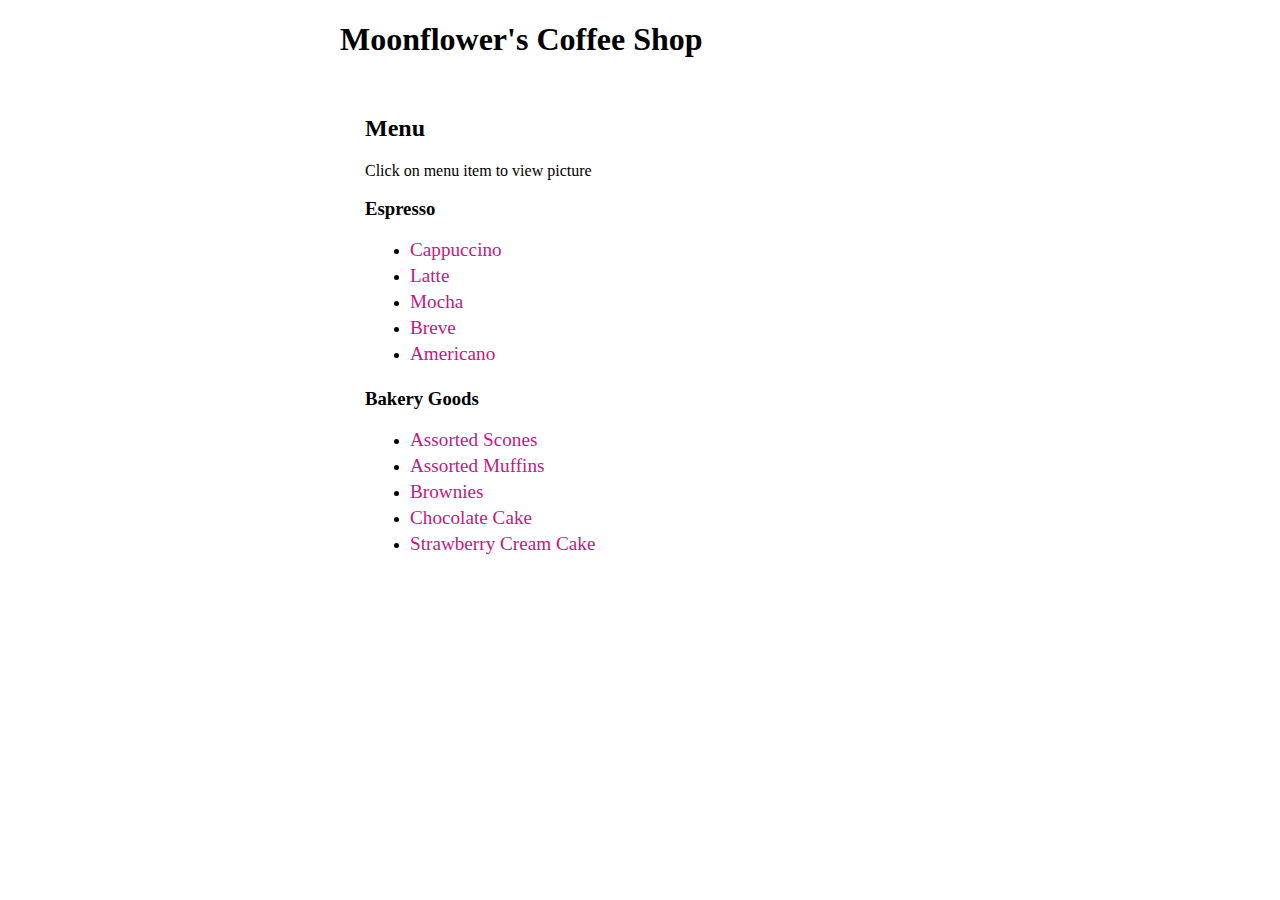
==== index.html @ cd1f8b1c "menu text added" ====
<!DOCTYPE html>
<html lang="en">
<head>
	<meta charset="UTF-8">
    <title>Moonflower's Coffee Shop</title>
	<link rel="stylesheet" href="css/style.css">
</head>

<body>
    <header>
        <h1>Moonflower's Coffee Shop</h1>
    </header>
	<aside>
		<img id="aside-image" class="hide" src="" alt="" id="image">
	</aside>	
	<section id="menu">
		<h2>Menu</h2>
        <p id = "text"></p>
		<h3 id="espresso">Espresso</h3>
		<div>
			<ul>
	    		<li><span class="menu-item">Cappuccino</span><img src="images/cappuccino.jpg"></li>
	    		<li><span class="menu-item">Latte</span><img src="images/latte.jpg"></li>
	    		<li><span class="menu-item">Mocha</span><img src="images/mocha.jpg"></li>
	    		<li><span class="menu-item">Breve</span><img src="images/breve.jpg"></li>
	    		<li><span class="menu-item">Americano</span><img src="images/americano.jpg"></li>
	    	</ul> 
		</div>
		<h3 id="bakery">Bakery Goods</h3>
		<div>
			<ul>
	    		<li><span class="menu-item">Assorted Scones</span><img src="images/scones.jpg"></li>
	    		<li><span class="menu-item">Assorted Muffins</span><img src="images/muffins.jpg"></li>
	    		<li><span class="menu-item">Brownies</span><img src="images/brownies.jpg"></li>
                <li><span class="menu-item">Chocolate Cake</span><img src="images/choc-cake.jpg"></li>
                <li><span class="menu-item">Strawberry Cream Cake</span><img src="images/white-cake.jpg"></li>
	    	</ul>
		</div>
	</section>
    
    
	<!-- javascript -->
    <script src="js/script.js"></script> 	
    
</body>
</html>
---- css/style.css ----
/* type selectors */

article,
aside,
figure,
figcaption,
footer,
header,
nav,
section {
    display: block;
}

body {
    margin: auto;
    font-family: Papyrus, fantasy;
    max-width: 600px;
}

aside {
    margin: 50px 20px 10px 0;
    width: 175px;
    float: right;
}

section {
    padding: 15px 25px;
}

.menu-item {
    font-size: 120%;
    cursor: pointer;
    color: mediumvioletred;
}

img {
    display: block;
}

.hide {
    display: none;
}

ul {
    padding-left: 45px;
}

li {
    padding-bottom: .25em;
}
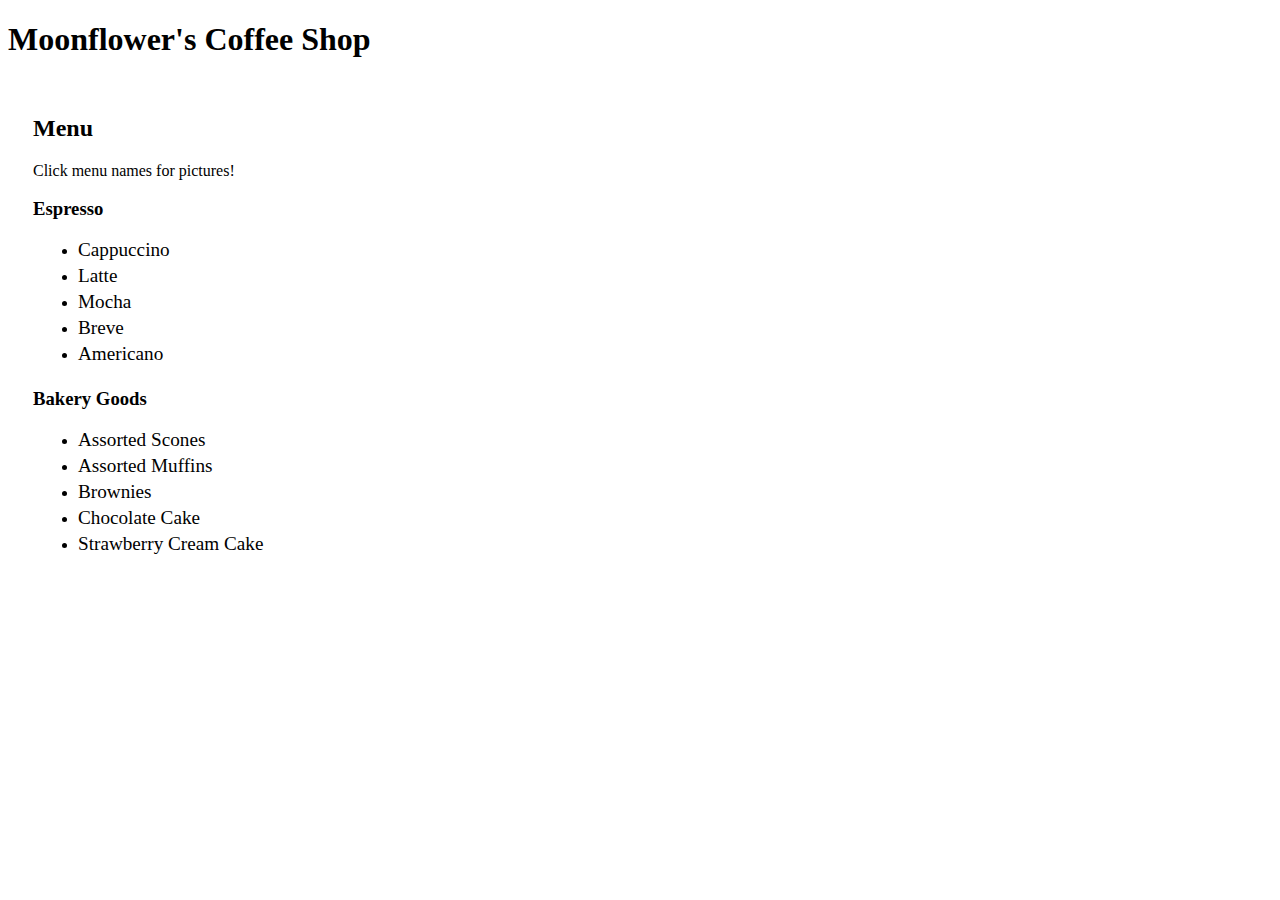
==== commit c461c663: "Merge da3b893616adbea323549c6d8d24a9a0a9462e25 into 80ab490f0b9f98d081f3e64f5124d266e5be81f4" ====
--- a/index.html
+++ b/index.html
@@ -15,7 +15,7 @@
 	</aside>	
 	<section id="menu">
 		<h2>Menu</h2>
-        <p id = "text"></p>
+        <p id ="Message"></p>
 		<h3 id="espresso">Espresso</h3>
 		<div>
 			<ul>
@@ -40,7 +40,7 @@
     
     
 	<!-- javascript -->
-    <script src="js/script.js"></script> 	
+   <script src="js/script.js"></script>
     
 </body>
 </html>
--- a/css/style.css
+++ b/css/style.css
@@ -1,36 +1,26 @@
 /* type selectors */
-
-article,
-aside,
-figure,
-figcaption,
-footer,
-header,
-nav,
-section {
+article, aside, figure, figcaption, footer, header, nav, section {
     display: block;
 }
 
 body {
-    margin: auto;
-    font-family: Papyrus, fantasy;
+	font-family: papyrus, fantasy;
     max-width: 600px;
 }
 
 aside {
-    margin: 50px 20px 10px 0;
-    width: 175px;
-    float: right;
+	margin: 50px 20px 10px 0;
+	width: 175px;
+	float: right;
 }
 
 section {
-    padding: 15px 25px;
+	padding: 15px 25px;
 }
 
 .menu-item {
     font-size: 120%;
-    cursor: pointer;
-    color: mediumvioletred;
+	cursor: pointer;
 }
 
 img {
@@ -38,13 +28,13 @@
 }
 
 .hide {
-    display: none;
+	display: none;
 }
 
+
 ul {
-    padding-left: 45px;
+	padding-left: 45px;
 }
-
 li {
-    padding-bottom: .25em;
+	padding-bottom: .25em;
 }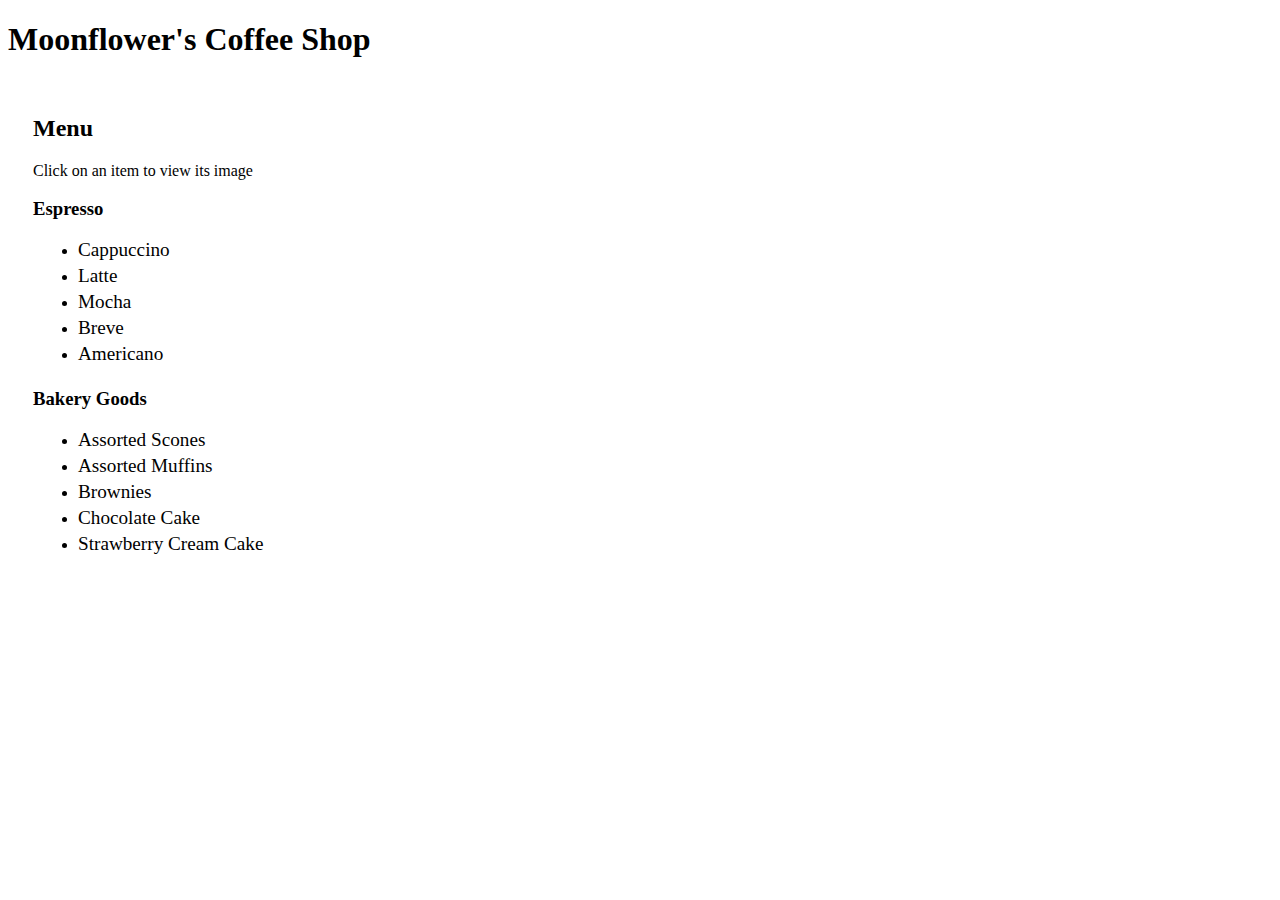
==== commit 6098eac7: "added javascript to make images appear when clicking on text." ====
--- a/index.html
+++ b/index.html
@@ -11,11 +11,12 @@
         <h1>Moonflower's Coffee Shop</h1>
     </header>
 	<aside>
-		<img id="aside-image" class="hide" src="" alt="" id="image">
+		<img id="aside-image" class="hide" src="" alt="">
 	</aside>	
 	<section id="menu">
 		<h2>Menu</h2>
-        <p id ="Message"></p>
+        <div id="instructions">
+        </div>
 		<h3 id="espresso">Espresso</h3>
 		<div>
 			<ul>
@@ -40,7 +41,7 @@
     
     
 	<!-- javascript -->
-   <script src="js/script.js"></script>
+    <script src="js/script.js"></script> 	
     
 </body>
 </html>
--- a/css/style.css
+++ b/css/style.css
@@ -1,26 +1,34 @@
 /* type selectors */
-article, aside, figure, figcaption, footer, header, nav, section {
+
+article,
+aside,
+figure,
+figcaption,
+footer,
+header,
+nav,
+section {
     display: block;
 }
 
 body {
-	font-family: papyrus, fantasy;
+    font-family: Papyrus, fantasy;
     max-width: 600px;
 }
 
 aside {
-	margin: 50px 20px 10px 0;
-	width: 175px;
-	float: right;
+    margin: 50px 20px 10px 0;
+    width: 175px;
+    float: right;
 }
 
 section {
-	padding: 15px 25px;
+    padding: 15px 25px;
 }
 
 .menu-item {
     font-size: 120%;
-	cursor: pointer;
+    cursor: pointer;
 }
 
 img {
@@ -28,13 +36,13 @@
 }
 
 .hide {
-	display: none;
+    display: none;
 }
 
+ul {
+    padding-left: 45px;
+}
 
-ul {
-	padding-left: 45px;
-}
 li {
-	padding-bottom: .25em;
+    padding-bottom: .25em;
 }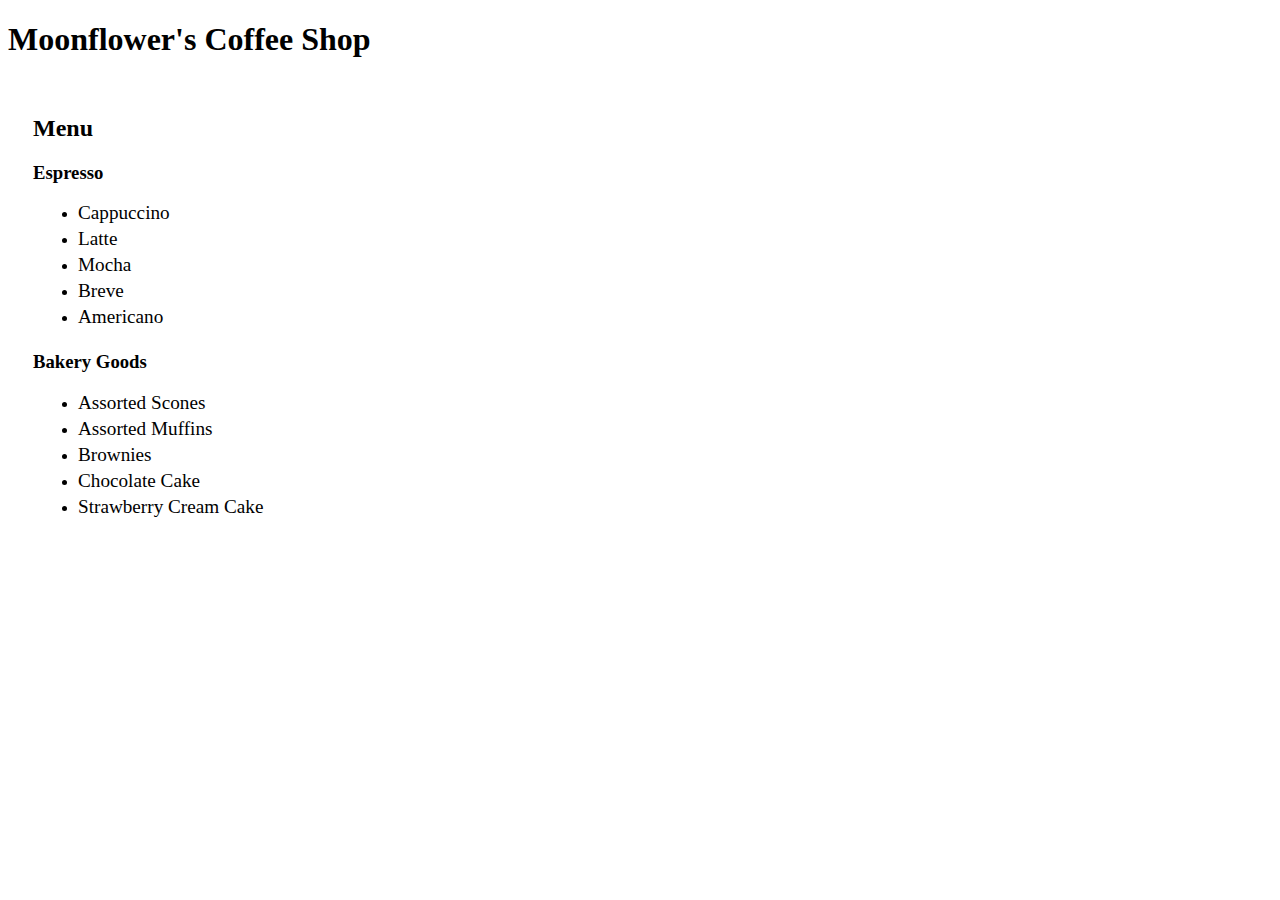
==== commit befadcec: "Merge 1c05384783f84c61d8b38ec90052ec17b89e8992 into 80ab490f0b9f98d081f3e64f5124d266e5be81f4" ====
--- a/index.html
+++ b/index.html
@@ -11,16 +11,14 @@
         <h1>Moonflower's Coffee Shop</h1>
     </header>
 	<aside>
-		<img id="aside-image" class="hide" src="" alt="">
+		<img id="aside-image" class="" src="" alt="" >
 	</aside>	
 	<section id="menu">
 		<h2>Menu</h2>
-        <div id="instructions">
-        </div>
 		<h3 id="espresso">Espresso</h3>
 		<div>
 			<ul>
-	    		<li><span class="menu-item">Cappuccino</span><img src="images/cappuccino.jpg"></li>
+	            <li><span class="menu-item">Cappuccino</span><img src="images/cappuccino.jpg" id = 'imageCap'></li>
 	    		<li><span class="menu-item">Latte</span><img src="images/latte.jpg"></li>
 	    		<li><span class="menu-item">Mocha</span><img src="images/mocha.jpg"></li>
 	    		<li><span class="menu-item">Breve</span><img src="images/breve.jpg"></li>
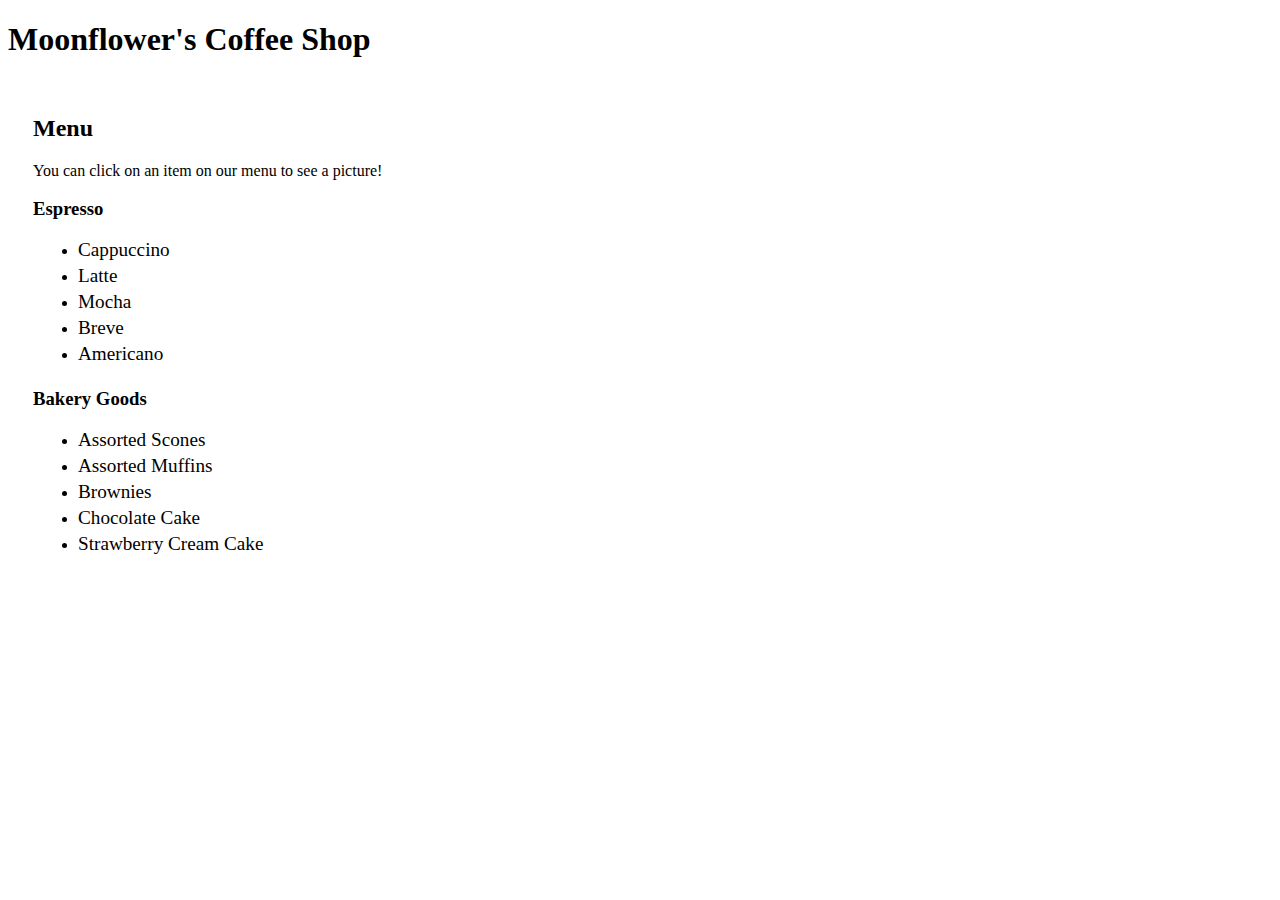
==== commit 6f4fae0b: "finished hw" ====
--- a/index.html
+++ b/index.html
@@ -1,45 +1,46 @@
 <!DOCTYPE html>
 <html lang="en">
 <head>
-	<meta charset="UTF-8">
+    <meta charset="UTF-8">
     <title>Moonflower's Coffee Shop</title>
-	<link rel="stylesheet" href="css/style.css">
+    <link rel="stylesheet" href="css/style.css">
 </head>
 
 <body>
     <header>
         <h1>Moonflower's Coffee Shop</h1>
     </header>
-	<aside>
-		<img id="aside-image" class="" src="" alt="" >
-	</aside>	
-	<section id="menu">
-		<h2>Menu</h2>
-		<h3 id="espresso">Espresso</h3>
-		<div>
-			<ul>
-	            <li><span class="menu-item">Cappuccino</span><img src="images/cappuccino.jpg" id = 'imageCap'></li>
-	    		<li><span class="menu-item">Latte</span><img src="images/latte.jpg"></li>
-	    		<li><span class="menu-item">Mocha</span><img src="images/mocha.jpg"></li>
-	    		<li><span class="menu-item">Breve</span><img src="images/breve.jpg"></li>
-	    		<li><span class="menu-item">Americano</span><img src="images/americano.jpg"></li>
-	    	</ul> 
-		</div>
-		<h3 id="bakery">Bakery Goods</h3>
-		<div>
-			<ul>
-	    		<li><span class="menu-item">Assorted Scones</span><img src="images/scones.jpg"></li>
-	    		<li><span class="menu-item">Assorted Muffins</span><img src="images/muffins.jpg"></li>
-	    		<li><span class="menu-item">Brownies</span><img src="images/brownies.jpg"></li>
+    <aside>
+        <img id="aside-image" class="hide" src="" alt="" id="image">
+    </aside>
+    <section id="menu">
+        <h2>Menu</h2>
+        <h3 id="espresso">Espresso</h3>
+        <div>
+            <ul>
+                <li><span class="menu-item">Cappuccino</span><img src="images/cappuccino.jpg"></li>
+                <li><span class="menu-item">Latte</span><img src="images/latte.jpg"></li>
+                <li><span class="menu-item">Mocha</span><img src="images/mocha.jpg"></li>
+                <li><span class="menu-item">Breve</span><img src="images/breve.jpg"></li>
+                <li><span class="menu-item">Americano</span><img src="images/americano.jpg"></li>
+            </ul>
+        </div>
+        <h3 id="bakery">Bakery Goods</h3>
+        <div>
+            <ul>
+                <li><span class="menu-item">Assorted Scones</span><img src="images/scones.jpg"></li>
+                <li><span class="menu-item">Assorted Muffins</span><img src="images/muffins.jpg"></li>
+                <li><span class="menu-item">Brownies</span><img src="images/brownies.jpg"></li>
                 <li><span class="menu-item">Chocolate Cake</span><img src="images/choc-cake.jpg"></li>
                 <li><span class="menu-item">Strawberry Cream Cake</span><img src="images/white-cake.jpg"></li>
-	    	</ul>
-		</div>
-	</section>
-    
-    
-	<!-- javascript -->
-    <script src="js/script.js"></script> 	
-    
+            </ul>
+        </div>
+    </section>
+
+
+    <!-- javascript -->
+    <script src="js/script.js"></script>
+
 </body>
-</html>
+
+</html>--- a/css/style.css
+++ b/css/style.css
@@ -1,34 +1,26 @@
 /* type selectors */
-
-article,
-aside,
-figure,
-figcaption,
-footer,
-header,
-nav,
-section {
+article, aside, figure, figcaption, footer, header, nav, section {
     display: block;
 }
 
 body {
-    font-family: Papyrus, fantasy;
+	font-family: Papyrus, fantasy;
     max-width: 600px;
 }
 
 aside {
-    margin: 50px 20px 10px 0;
-    width: 175px;
-    float: right;
+	margin: 50px 20px 10px 0;
+	width: 175px;
+	float: right;
 }
 
 section {
-    padding: 15px 25px;
+	padding: 15px 25px;
 }
 
 .menu-item {
     font-size: 120%;
-    cursor: pointer;
+	cursor: pointer;
 }
 
 img {
@@ -36,13 +28,18 @@
 }
 
 .hide {
-    display: none;
+	display: none;
 }
 
+
 ul {
-    padding-left: 45px;
+	padding-left: 45px;
 }
-
 li {
-    padding-bottom: .25em;
+	padding-bottom: .25em;
+}
+.hidden{
+position: absolute;
+    top:-9999px;
+    left: -9999px;
 }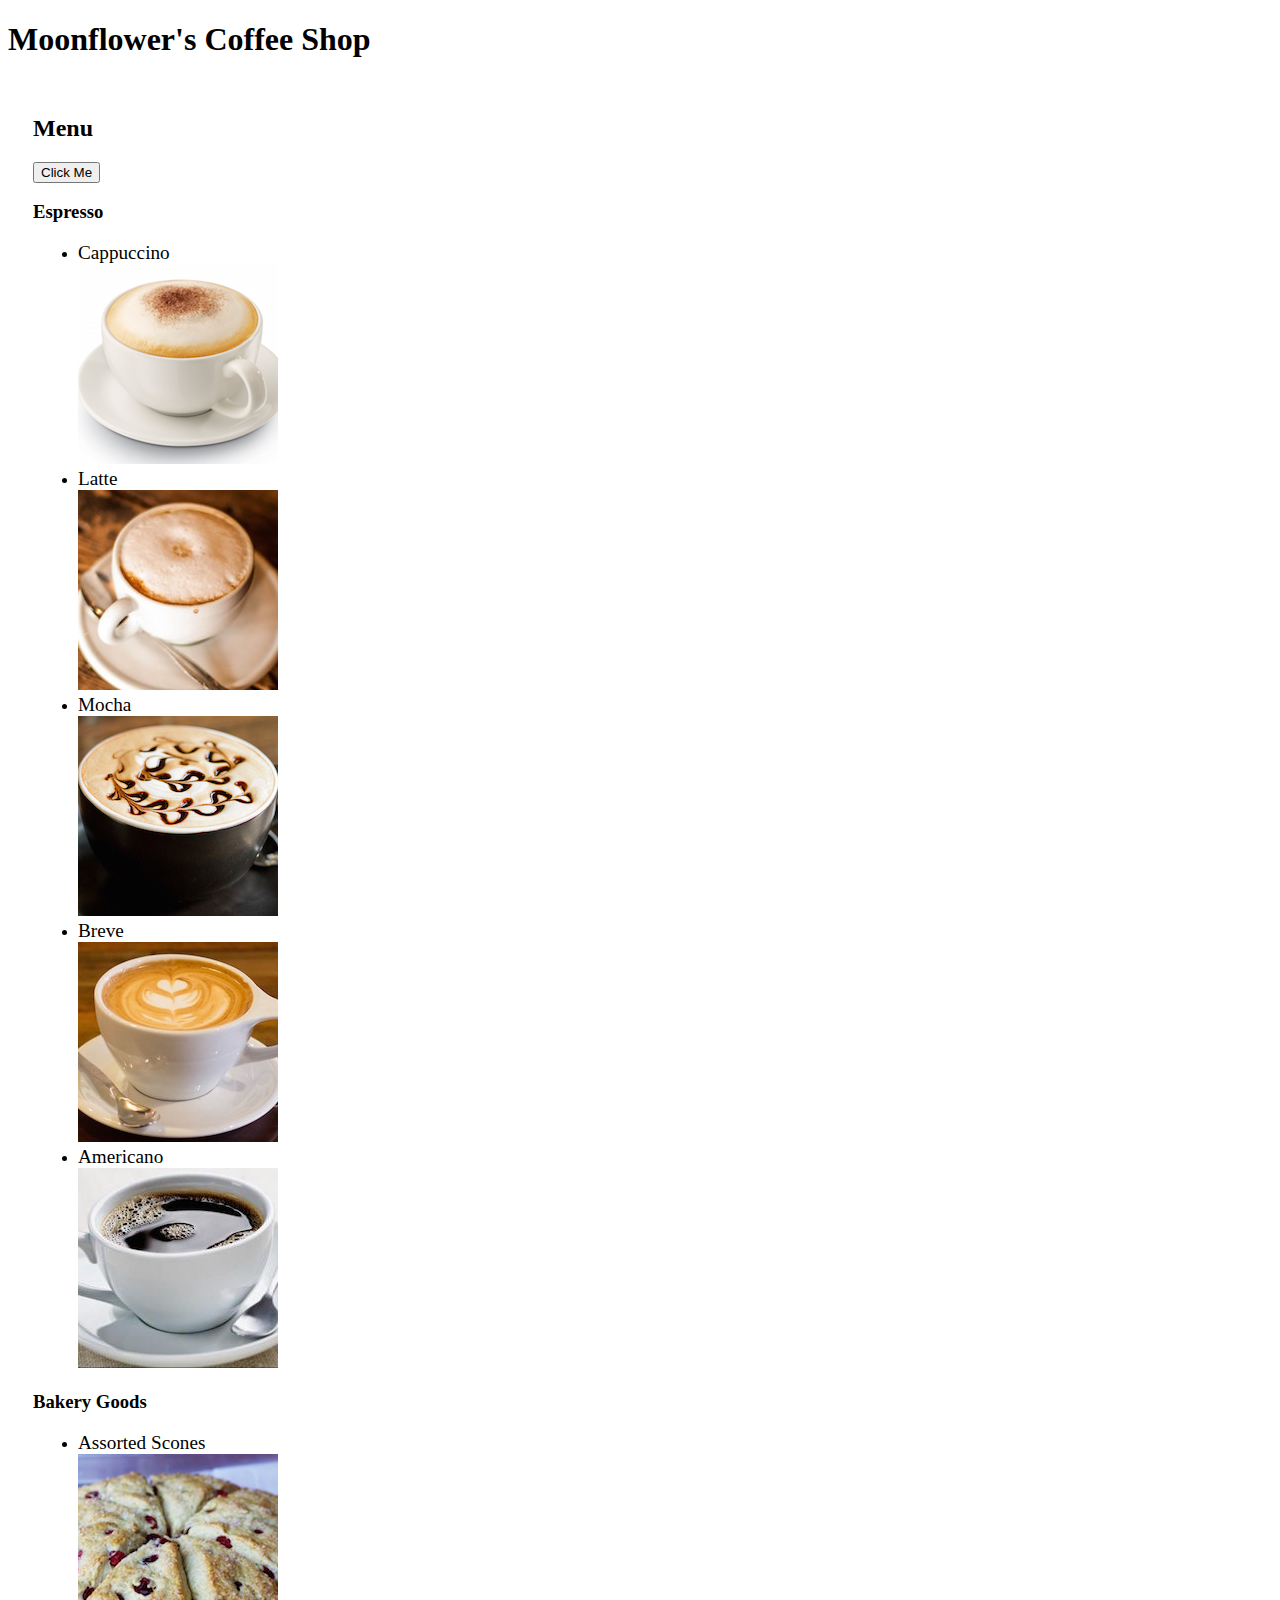
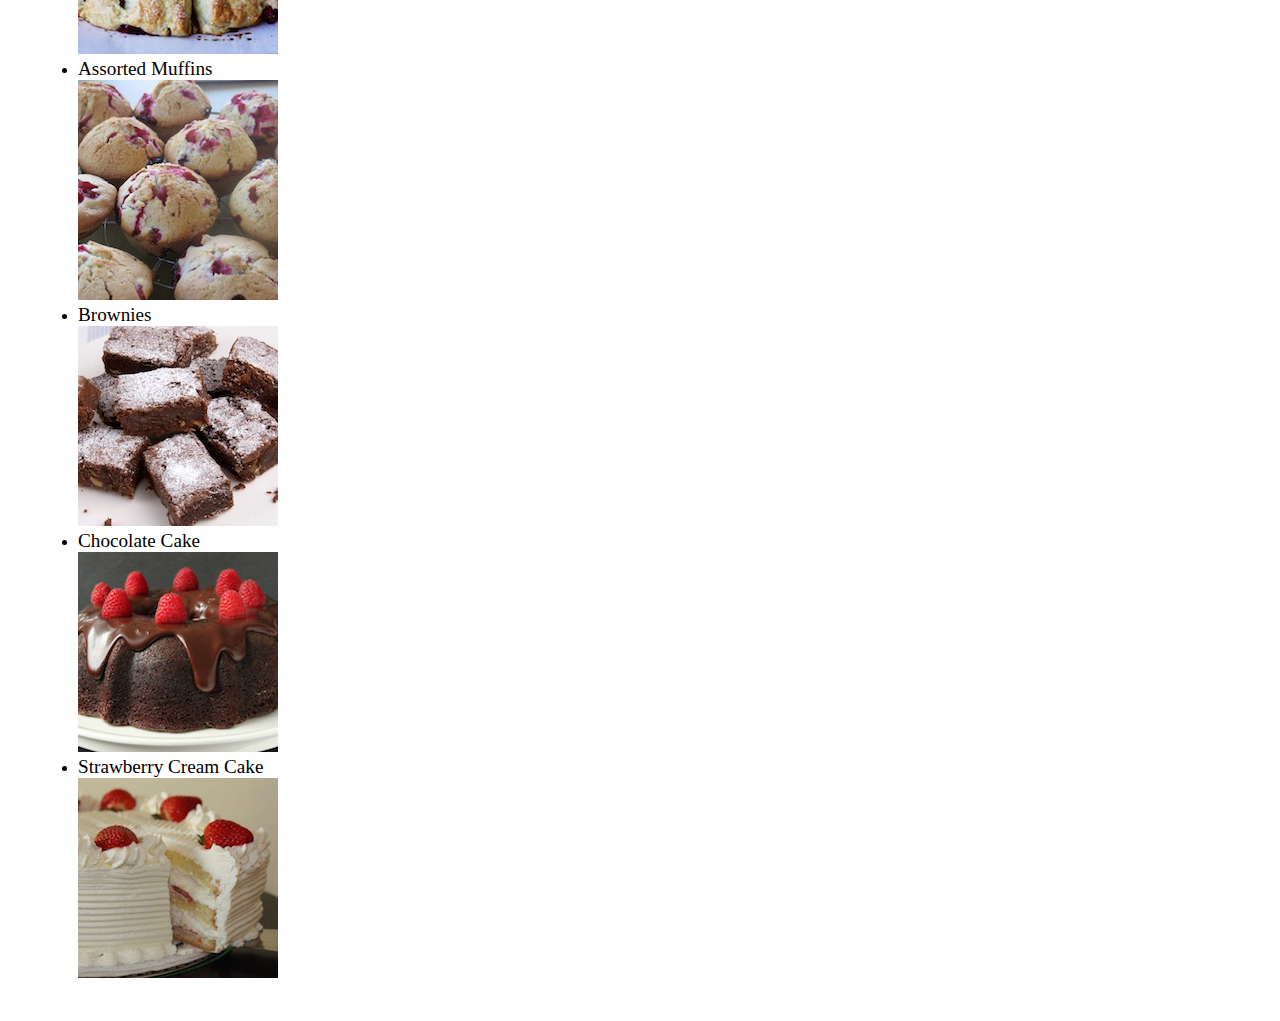
==== commit fc6aa428: "done" ====
--- a/index.html
+++ b/index.html
@@ -1,46 +1,57 @@
 <!DOCTYPE html>
 <html lang="en">
 <head>
-    <meta charset="UTF-8">
+	<meta charset="UTF-8">
     <title>Moonflower's Coffee Shop</title>
-    <link rel="stylesheet" href="css/style.css">
+	<link rel="stylesheet" href="css/style.css">
 </head>
 
 <body>
     <header>
         <h1>Moonflower's Coffee Shop</h1>
     </header>
-    <aside>
-        <img id="aside-image" class="hide" src="" alt="" id="image">
-    </aside>
-    <section id="menu">
-        <h2>Menu</h2>
-        <h3 id="espresso">Espresso</h3>
-        <div>
-            <ul>
-                <li><span class="menu-item">Cappuccino</span><img src="images/cappuccino.jpg"></li>
-                <li><span class="menu-item">Latte</span><img src="images/latte.jpg"></li>
-                <li><span class="menu-item">Mocha</span><img src="images/mocha.jpg"></li>
-                <li><span class="menu-item">Breve</span><img src="images/breve.jpg"></li>
-                <li><span class="menu-item">Americano</span><img src="images/americano.jpg"></li>
-            </ul>
-        </div>
-        <h3 id="bakery">Bakery Goods</h3>
-        <div>
-            <ul>
-                <li><span class="menu-item">Assorted Scones</span><img src="images/scones.jpg"></li>
-                <li><span class="menu-item">Assorted Muffins</span><img src="images/muffins.jpg"></li>
-                <li><span class="menu-item">Brownies</span><img src="images/brownies.jpg"></li>
+	<aside>
+		<img id="aside-image" class="hide" src="images/cappuccino.jpg" alt="cappucino" id="image">
+        <img id="aside-image" class="hide" src="images/latte.jpg" alt="latte" id="image">
+        <img id="aside-image" class="hide" src="images/mocha.jpg" alt="mocha" id="image">
+        <img id="aside-image" class="hide" src="images/breve.jpg" alt="breve" id="image">
+        <img id="aside-image" class="hide" src="images/americano.jpg" alt="americano" id="image">
+        
+        <img id="aside-image" class="hide" src="images/scones.jpg" alt="scones" id="image">
+        <img id="aside-image" class="hide" src="images/muffins.jpg" alt="muffins" id="image">
+        <img id="aside-image" class="hide" src="images/brownies.jpg" alt="brownies" id="image">
+        <img id="aside-image" class="hide" src="images/choc-cake.jpg" alt="choc-cake" id="image">
+        <img id="aside-image" class="hide" src="images/white-cake" alt="white-cake" id="image">
+        
+    </aside>	
+	<section id="menu">
+		<h2>Menu</h2>
+        <button onclick="myFunction()">Click Me</button>
+		<h3 id="espresso">Espresso</h3>
+		<div>
+			<ul>
+	    		<li><span class="menu-item">Cappuccino</span><img src="images/cappuccino.jpg"></li>
+	    		<li><span class="menu-item">Latte</span><img src="images/latte.jpg"></li>
+	    		<li><span class="menu-item">Mocha</span><img src="images/mocha.jpg"></li>
+	    		<li><span class="menu-item">Breve</span><img src="images/breve.jpg"></li>
+	    		<li><span class="menu-item">Americano</span><img src="images/americano.jpg"></li>
+	    	</ul> 
+		</div>
+		<h3 id="bakery">Bakery Goods</h3>
+		<div>
+			<ul>
+	    		<li><span class="menu-item">Assorted Scones</span><img src="images/scones.jpg"></li>
+	    		<li><span class="menu-item">Assorted Muffins</span><img src="images/muffins.jpg"></li>
+	    		<li><span class="menu-item">Brownies</span><img src="images/brownies.jpg"></li>
                 <li><span class="menu-item">Chocolate Cake</span><img src="images/choc-cake.jpg"></li>
                 <li><span class="menu-item">Strawberry Cream Cake</span><img src="images/white-cake.jpg"></li>
-            </ul>
-        </div>
-    </section>
-
-
-    <!-- javascript -->
-    <script src="js/script.js"></script>
-
+	    	</ul>
+		</div>
+	</section>
+    
+    
+	<!-- javascript -->
+    <script src="js/script.js"></script> 	
+    
 </body>
-
-</html>+</html>
